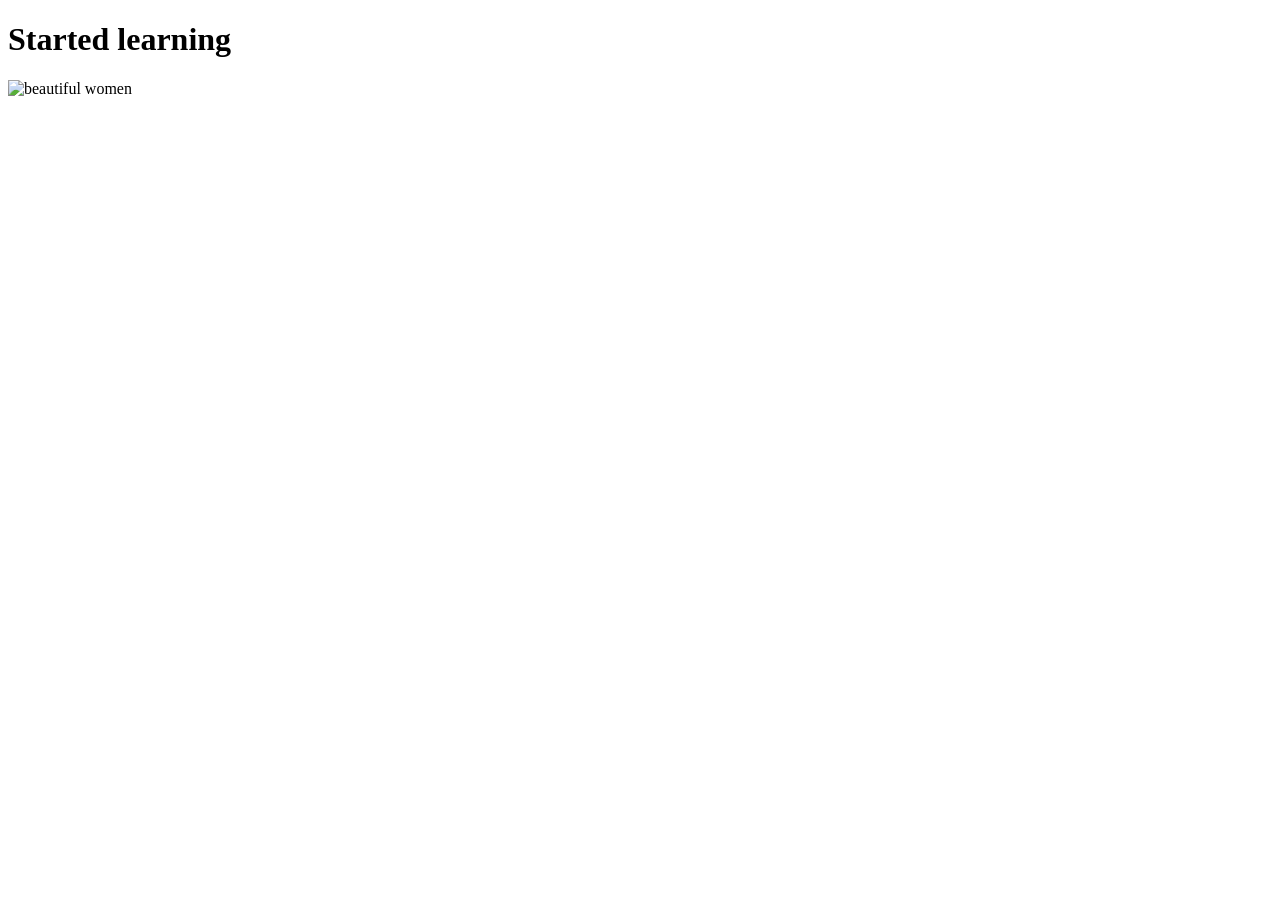
==== index.html @ f7c43b82 "1st learning" ====
<!DOCTYPE html>
<html lang="en">
<head>
    <meta charset="UTF-8">
    <meta name="viewport" content="width=device-width, initial-scale=1.0">
    <title>Document</title>
</head>
<body>
    <h1>Started learning</h1>
    <img src="https://iso.500px.com/wp-content/uploads/2016/02/stock-photo-114337435-1500x1000.jpg" alt="beautiful women">
</body>
</html>
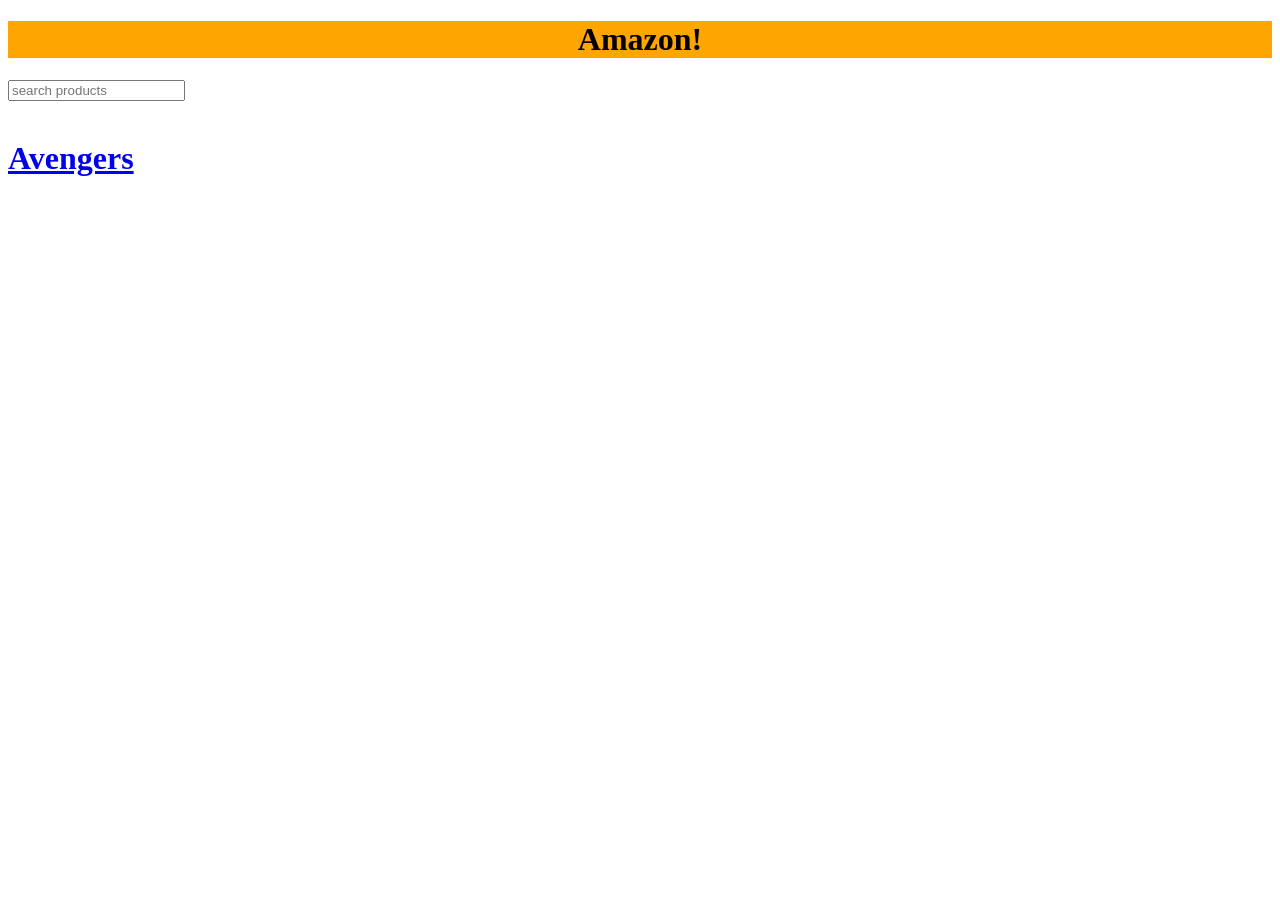
==== commit b10700bd: "day 1 html & css basics" ====
--- a/index.html
+++ b/index.html
@@ -4,9 +4,17 @@
     <meta charset="UTF-8">
     <meta name="viewport" content="width=device-width, initial-scale=1.0">
     <title>Document</title>
+    <link rel="stylesheet" href="style.css">
 </head>
 <body>
-    <h1>Started learning</h1>
-    <img src="https://iso.500px.com/wp-content/uploads/2016/02/stock-photo-114337435-1500x1000.jpg" alt="beautiful women">
+  
+  <div class="head">
+    <h1>Amazon!</h1>
+  </div>
+  <input type="text" name="searchbox" id="searchbox" placeholder="search products">
+  <br>
+  <br>
+
+   <a href="/product.html"><h1>Avengers</h1></a>  
 </body>
 </html>
--- a/style.css
+++ b/style.css
@@ -0,0 +1,27 @@
+.head{
+    color: black;
+    background-color: orange;
+    text-align: center;
+  
+}
+
+.product{
+    background-color: green;
+    height: 500px;
+    width: 500px;
+    margin-left: 100px;
+    margin-top: 150px;
+
+}
+.product #text{
+    color: black;
+    font-family: 'Times New Roman', Times, serif;
+    text-align: center;
+    padding-top: 50px;
+
+}
+.product #img{
+    height:300px;
+    padding-left: 100px;
+    padding-top: 10px;
+}
